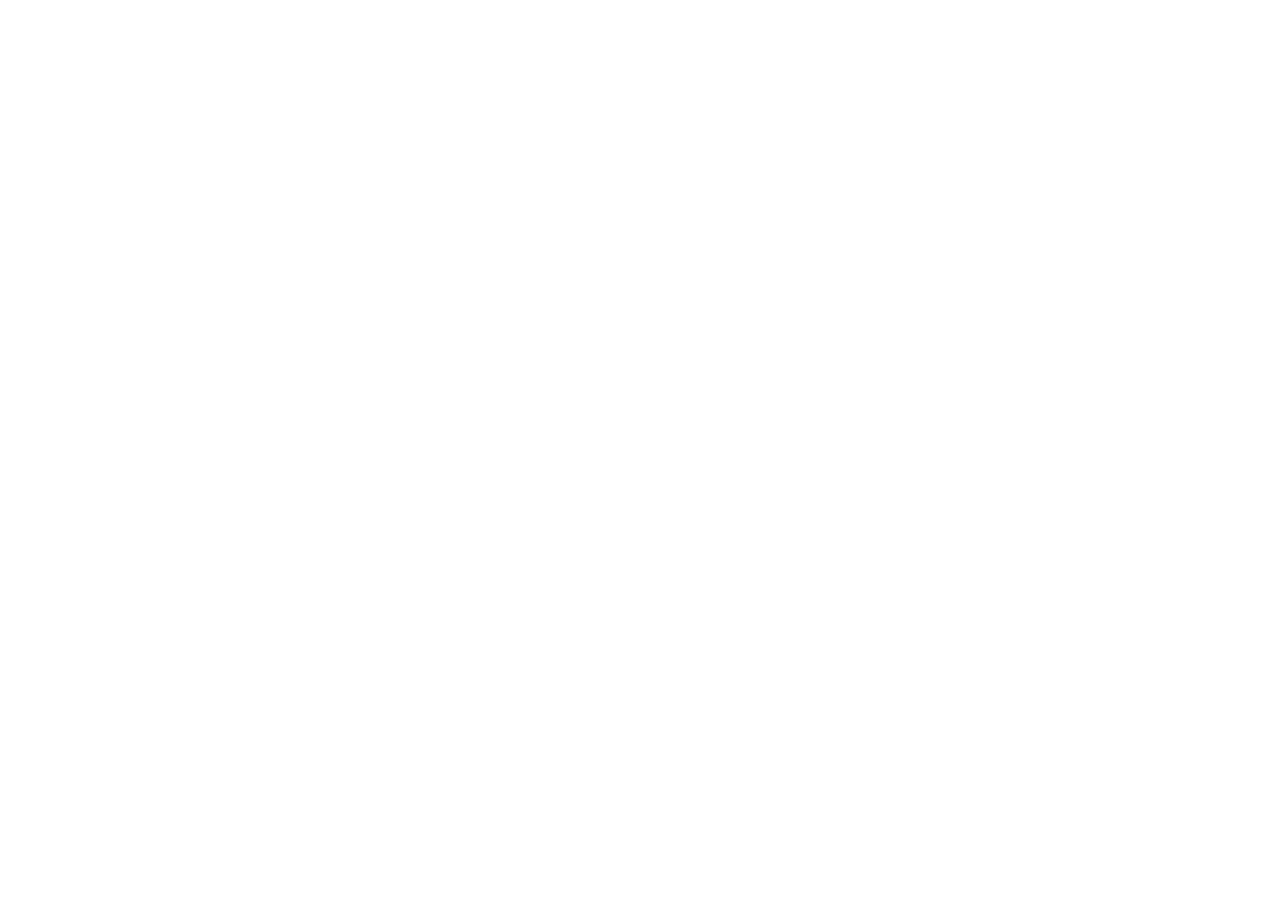
==== pages/about_us.html @ 64274de9 "new commit" ====
<!DOCTYPE html>
<html lang="en">
<head>
    <meta charset="UTF-8">
    <meta name="viewport" content="width=device-width, initial-scale=1.0">
    <title>Document</title>
</head>
<body>
    
</body>
</html>
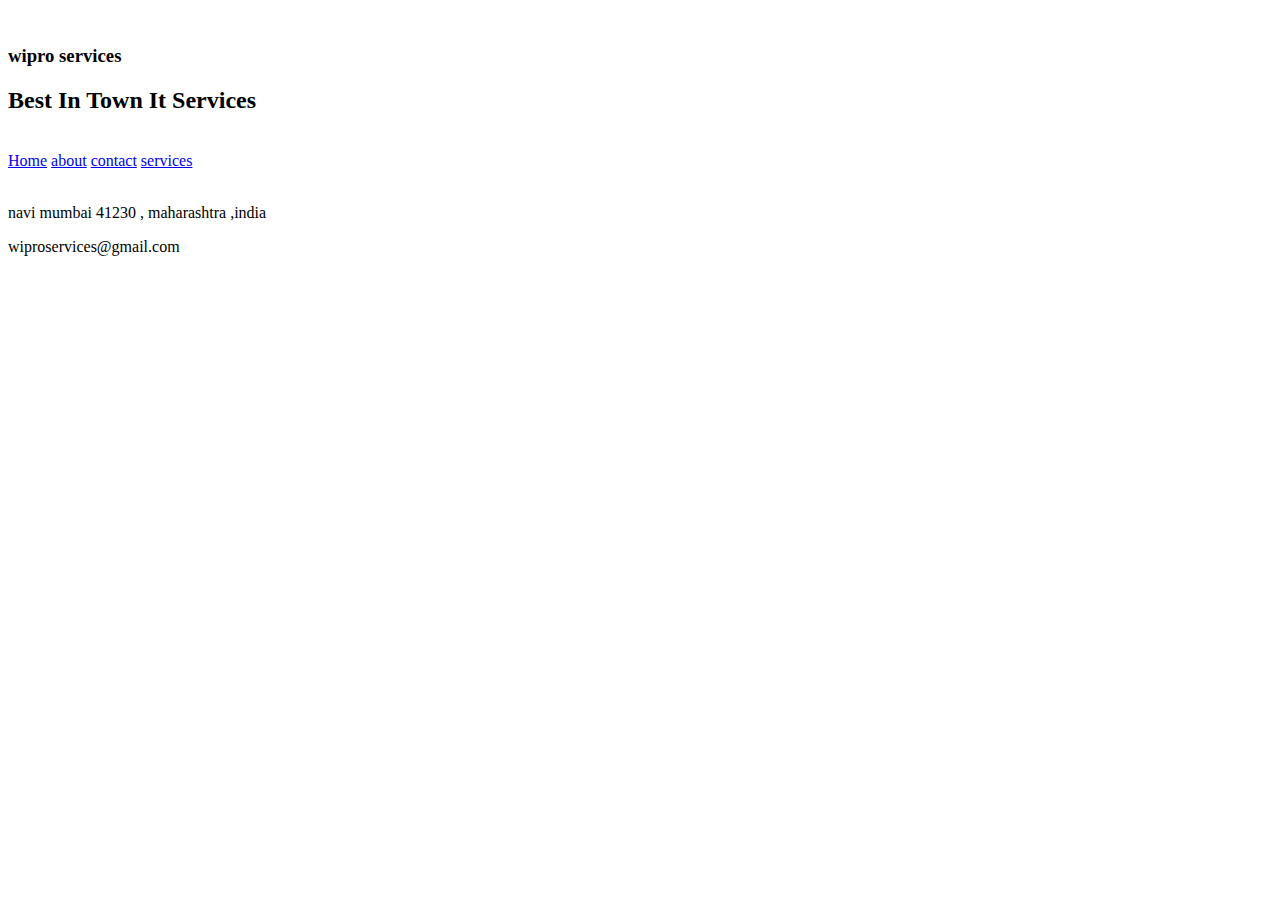
==== commit 8a2627ba: "login page" ====
--- a/pages/about_us.html
+++ b/pages/about_us.html
@@ -3,9 +3,52 @@
 <head>
     <meta charset="UTF-8">
     <meta name="viewport" content="width=device-width, initial-scale=1.0">
+    <link rel="stylesheet" href="./css/style.css">
+    <link rel="stylesheet" href="../css/about_us.css">
     <title>Document</title>
 </head>
 <body>
+
+    <header>
+        <div class="header-left">
+            <div class="home-logo">
+                <a href="./index.html"><img src="./icon/icon_house.svg" alt="" class="icon-home"></a>
+            </div>
+            <div class="main-logo">
+              <h3> wipro services </h3>
+            </div>
+        </div>
+        <div class="header-mid tag-line">
+            <h2> Best In Town It Services </h2>
+        </div>
+
+        <div class="header-right">
+            <div class="header-right-icon">
+                <a href="./index.html"><img src="./icon/icon-user-solid.svg" alt="" class="icon-user"></a>
+            </div>
+        </div>
+    </header>
+
+
+    <footer>
+        <div class=" footer-div footer-quick-links">
+            <a href="./index.html" class="link-name">Home</a>
+            <a href="./pages/about_us.html" class="link-name">about</a>
+            <a href="./pages/contact.html" class="link-name">contact</a>
+            <a href="./pages/services.html" class="link-name">services</a>
+        </div>
+
+        <div class="footer-div footer-socials">
+            <img src="./icon/facebook-logo.png" alt="" class="social-icons">
+            <img src="./icon/insta-logo.png" alt="" class="social-icons">
+            <img src="./icon/linkdin-logo.png" alt="" class="social-icons">
+        </div>
+
+        <div class="footer-div footer-address">
+            <p>navi mumbai 41230 , maharashtra ,india</p>
+            <p>wiproservices@gmail.com</p>
+        </div>
+    </footer>
     
 </body>
 </html>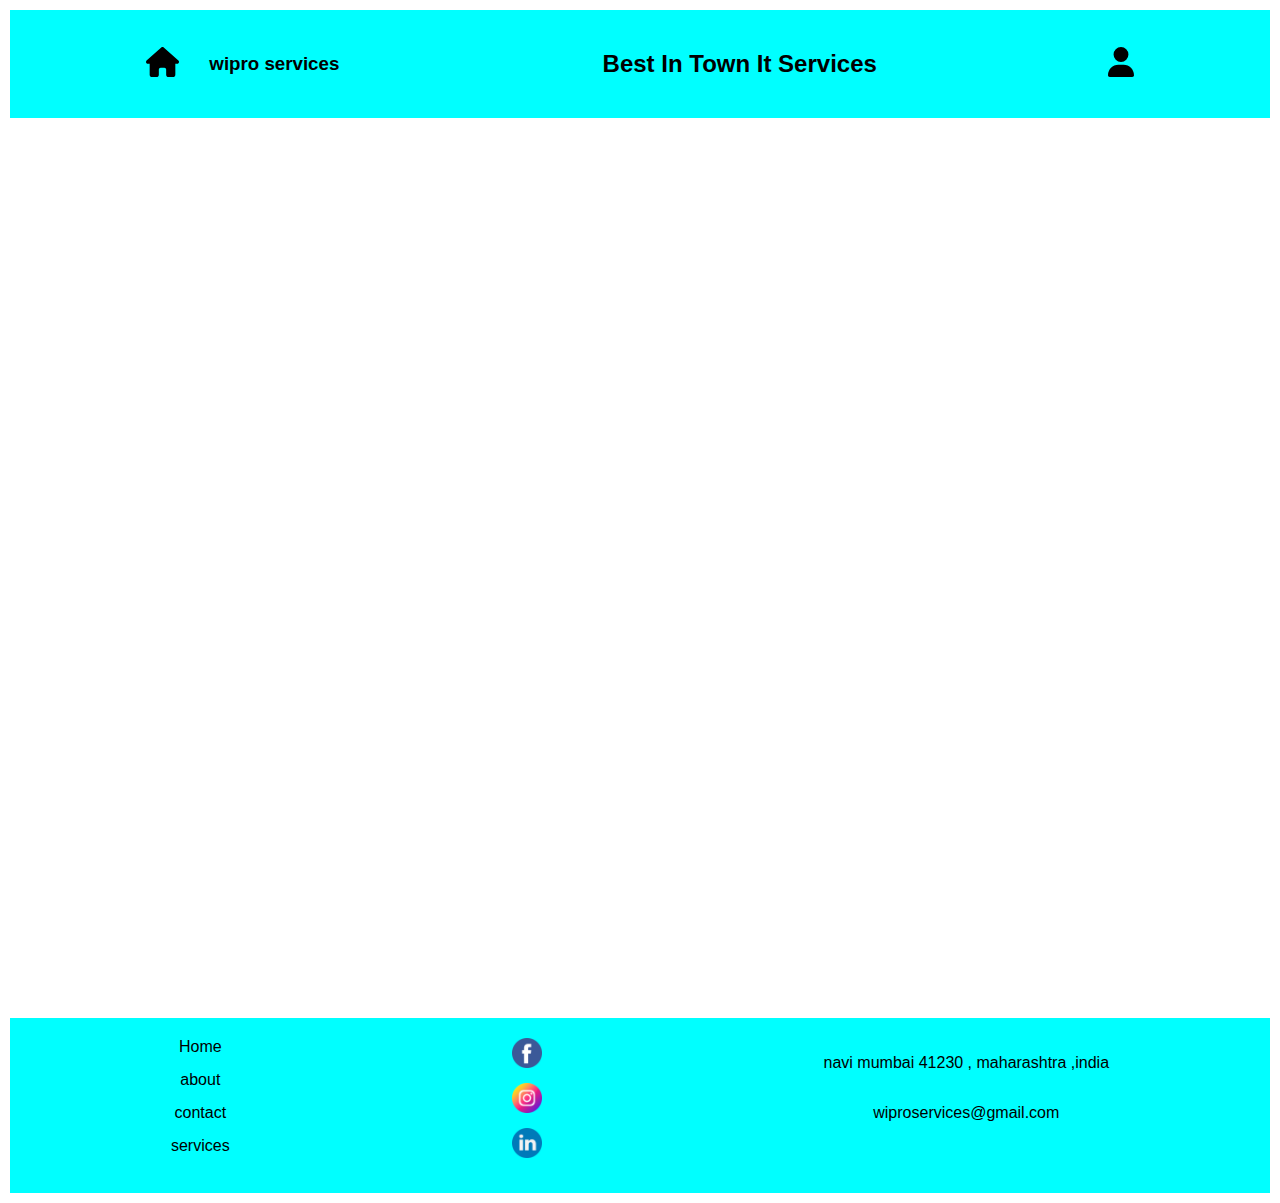
==== commit 9d1c5aec: "made some changes" ====
--- a/pages/about_us.html
+++ b/pages/about_us.html
@@ -3,16 +3,16 @@
 <head>
     <meta charset="UTF-8">
     <meta name="viewport" content="width=device-width, initial-scale=1.0">
-    <link rel="stylesheet" href="./css/style.css">
+    <link rel="stylesheet" href="../css/style.css">
     <link rel="stylesheet" href="../css/about_us.css">
-    <title>Document</title>
+    <title>about us</title>
 </head>
 <body>
 
     <header>
         <div class="header-left">
             <div class="home-logo">
-                <a href="./index.html"><img src="./icon/icon_house.svg" alt="" class="icon-home"></a>
+                <a href="../index.html"><img src="../icon/icon_house.svg" alt="" class="icon-home"></a>
             </div>
             <div class="main-logo">
               <h3> wipro services </h3>
@@ -24,7 +24,7 @@
 
         <div class="header-right">
             <div class="header-right-icon">
-                <a href="./index.html"><img src="./icon/icon-user-solid.svg" alt="" class="icon-user"></a>
+                <a href="../index.html"><img src="../icon/icon-user-solid.svg" alt="" class="icon-user"></a>
             </div>
         </div>
     </header>
@@ -32,16 +32,16 @@
 
     <footer>
         <div class=" footer-div footer-quick-links">
-            <a href="./index.html" class="link-name">Home</a>
-            <a href="./pages/about_us.html" class="link-name">about</a>
-            <a href="./pages/contact.html" class="link-name">contact</a>
-            <a href="./pages/services.html" class="link-name">services</a>
+            <a href="../index.html" class="link-name">Home</a>
+            <a href="../pages/about_us.html" class="link-name">about</a>
+            <a href="../pages/contact.html" class="link-name">contact</a>
+            <a href="../pages/services.html" class="link-name">services</a>
         </div>
 
         <div class="footer-div footer-socials">
-            <img src="./icon/facebook-logo.png" alt="" class="social-icons">
-            <img src="./icon/insta-logo.png" alt="" class="social-icons">
-            <img src="./icon/linkdin-logo.png" alt="" class="social-icons">
+            <img src="../icon/facebook-logo.png" alt="" class="social-icons">
+            <img src="../icon/insta-logo.png" alt="" class="social-icons">
+            <img src="../icon/linkdin-logo.png" alt="" class="social-icons">
         </div>
 
         <div class="footer-div footer-address">
--- a/css/style.css
+++ b/css/style.css
@@ -0,0 +1,100 @@
+body{
+    margin: 0px;
+    padding: 0px;
+    min-height: 100vh;
+    font-family:'Segoe UI', Tahoma, Geneva, Verdana, sans-serif;
+}
+header{
+    display: flex;
+    flex-direction: row;
+    justify-content:space-around;
+    align-items: center;
+    background-color:cyan;
+    margin: 10px;
+    padding: 20px;
+}
+.icon-home{
+    height: 30px;
+}
+.icon-user{
+    height: 30px;
+}
+.header-left{
+    display: flex;
+    justify-content: center;
+    align-items: center;
+
+}
+.main-logo{
+    padding: 0px 30px;
+}
+
+.main-logo h3{
+    font-family:'Segoe UI', Tahoma, Geneva, Verdana, sans-serif;
+}
+.tag-line{
+    margin-left: 2px;
+}
+.intro{
+    display: flex;
+    flex-direction: row;
+    justify-content: center;
+}
+.intro-left{
+    width: 50vh;
+}
+
+button{
+    padding:8px;
+    border: solid 1px;
+    border-radius: 10px;
+    color: blue;
+}
+
+button:hover{
+    transition: 0.3s;
+    transform: scale(1.025);
+    box-shadow: 0px 0px 0.5px 1px black;
+}
+
+.it-services-img{
+    height: 400px;
+}
+
+footer{
+    display: flex;
+    flex-direction: row;
+    padding: 20px;
+    margin: 10px;
+    margin-top: 100vh;
+    justify-content:space-around;
+    background-color: cyan;
+    bottom: 10px;
+}
+
+.footer-div{
+    display: flex;
+    flex-direction: column;
+    align-items: center;
+}
+.footer-quick-links a{
+    text-decoration: none;
+    display: block;
+    color: black;
+    margin-bottom: 15px;
+}
+
+
+.link-name:hover{
+    transform: translateX(2px);
+}
+
+.social-icons{
+    height: 30px;
+    margin-bottom: 15px;
+}
+
+.social-icons:hover{
+    
+    transform: translateX(2px);
+}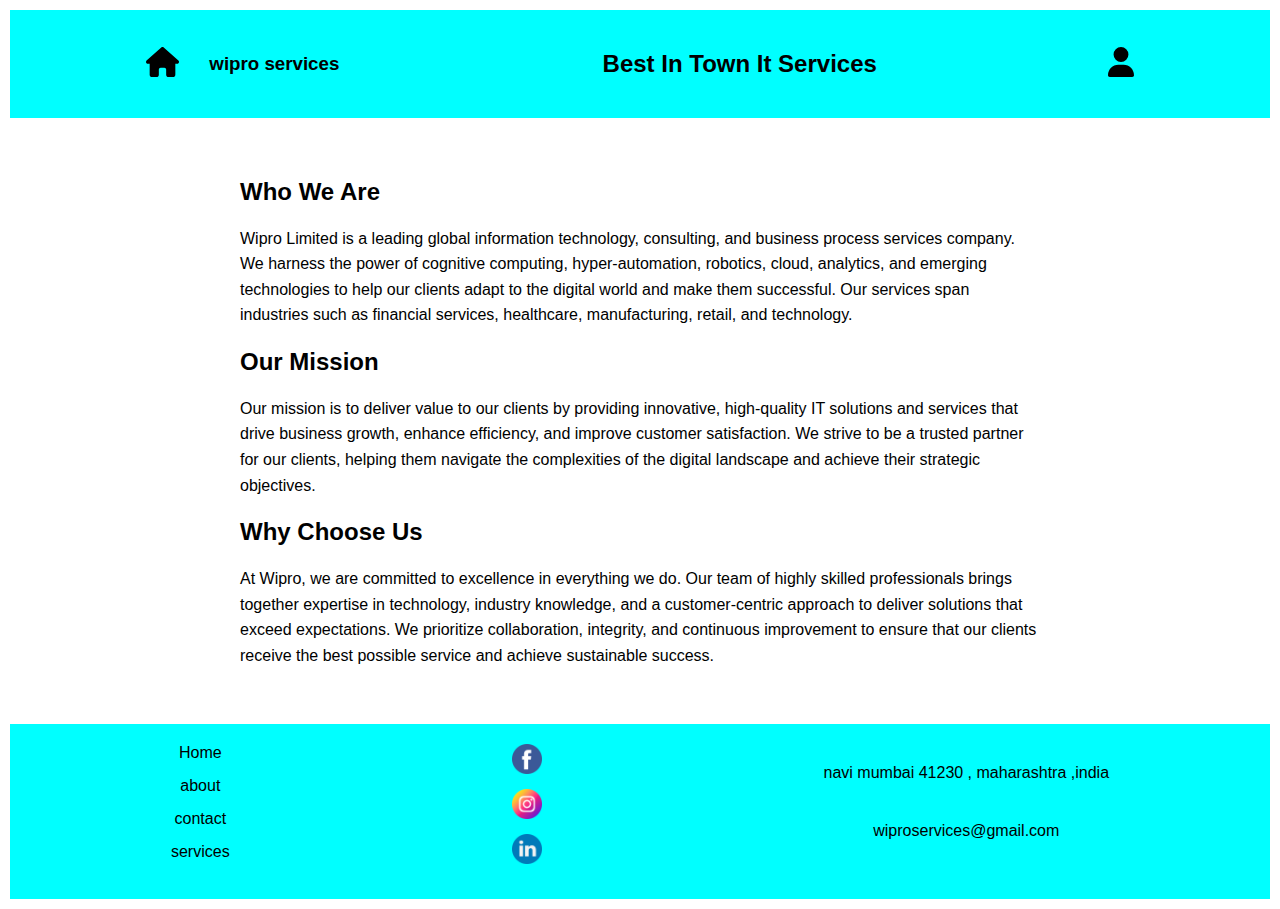
==== commit b4c7b579: "added about page" ====
--- a/pages/about_us.html
+++ b/pages/about_us.html
@@ -30,6 +30,18 @@
     </header>
 
 
+
+    <div class="container">
+        <h2>Who We Are</h2>
+        <p>Wipro Limited is a leading global information technology, consulting, and business process services company. We harness the power of cognitive computing, hyper-automation, robotics, cloud, analytics, and emerging technologies to help our clients adapt to the digital world and make them successful. Our services span industries such as financial services, healthcare, manufacturing, retail, and technology.</p>
+        
+        <h2>Our Mission</h2>
+        <p>Our mission is to deliver value to our clients by providing innovative, high-quality IT solutions and services that drive business growth, enhance efficiency, and improve customer satisfaction. We strive to be a trusted partner for our clients, helping them navigate the complexities of the digital landscape and achieve their strategic objectives.</p>
+        
+        <h2>Why Choose Us</h2>
+        <p>At Wipro, we are committed to excellence in everything we do. Our team of highly skilled professionals brings together expertise in technology, industry knowledge, and a customer-centric approach to deliver solutions that exceed expectations. We prioritize collaboration, integrity, and continuous improvement to ensure that our clients receive the best possible service and achieve sustainable success.</p>
+    </div>
+
     <footer>
         <div class=" footer-div footer-quick-links">
             <a href="../index.html" class="link-name">Home</a>
--- a/css/style.css
+++ b/css/style.css
@@ -1,7 +1,6 @@
 body{
     margin: 0px;
     padding: 0px;
-    min-height: 100vh;
     font-family:'Segoe UI', Tahoma, Geneva, Verdana, sans-serif;
 }
 header{
@@ -66,7 +65,6 @@
     flex-direction: row;
     padding: 20px;
     margin: 10px;
-    margin-top: 100vh;
     justify-content:space-around;
     background-color: cyan;
     bottom: 10px;
--- a/css/about_us.css
+++ b/css/about_us.css
@@ -0,0 +1,14 @@
+
+.container {
+    max-width: 800px;
+    margin: 20px auto;
+    padding: 20px;
+    background-color: white;
+    border-radius: 5px;
+}
+h1 {
+    color: #0072c6;
+}
+p {
+    line-height: 1.6;
+}